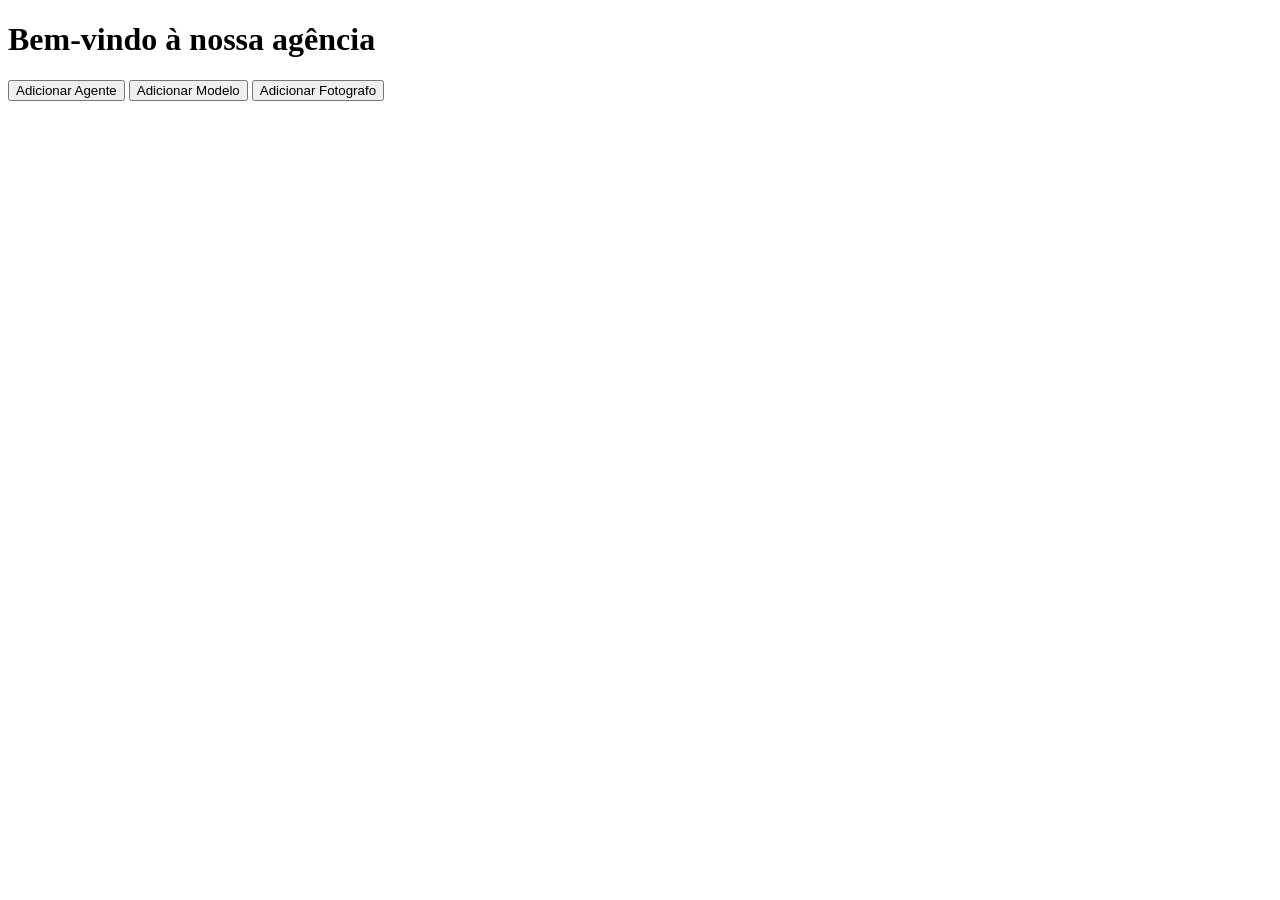
==== index.html @ 78e14b7b "Updated" ====
<!DOCTYPE html>
<html lang="en">
<head>
    <meta charset="UTF-8">
    <meta http-equiv="X-UA-Compatible" content="IE=edge">
    <meta name="viewport" content="width=device-width, initial-scale=1.0">
    <title>Agência</title>
</head>
<body>
    <h1>Bem-vindo à nossa agência</h1>
        <a href="agente.html"><button>Adicionar Agente</button></a>
        <a href="modelo.html"><button>Adicionar Modelo</button></a>
        <a href="fotografo.html"><button>Adicionar Fotografo</button></a>
</body>
</html>
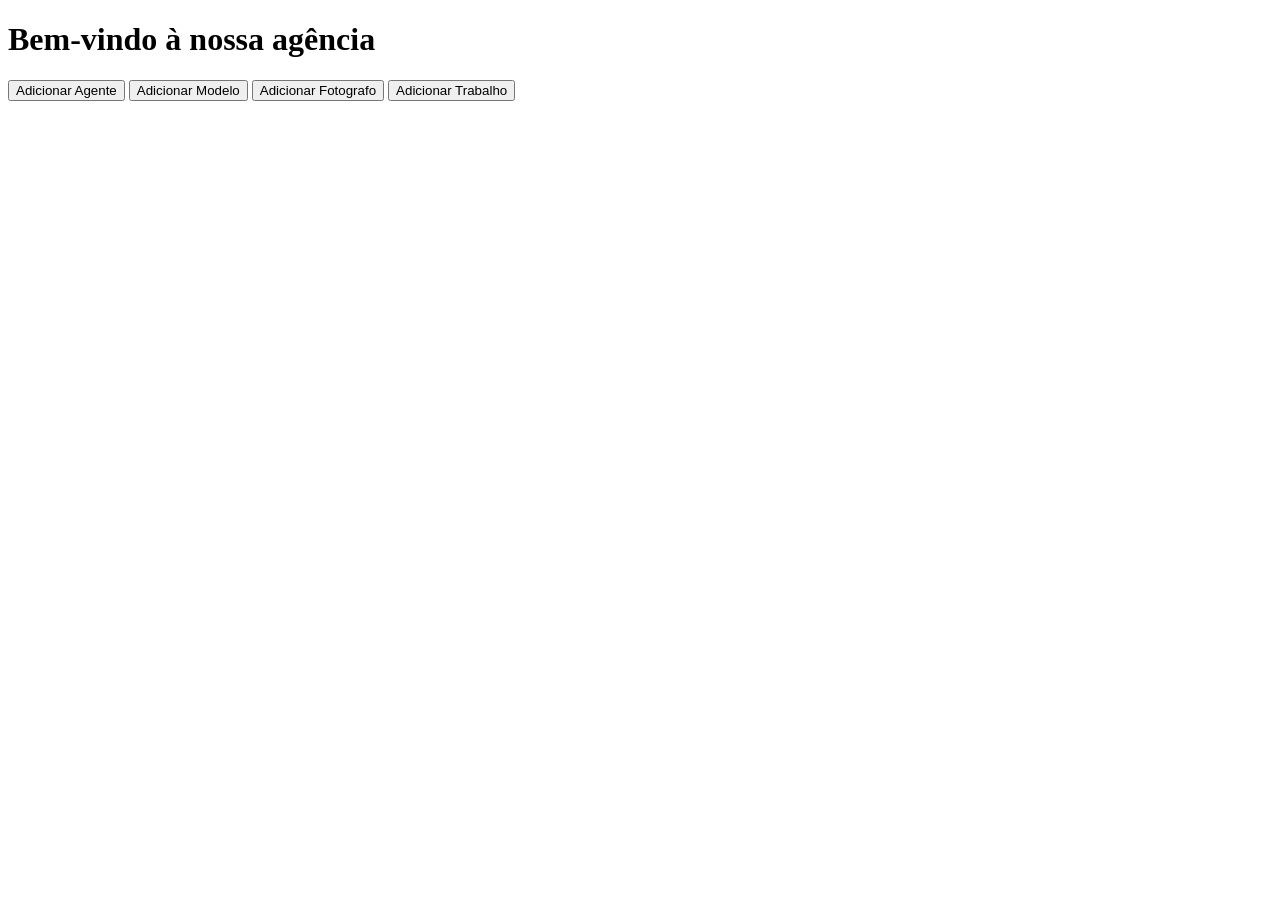
==== commit 077cca86: "Updated" ====
--- a/index.html
+++ b/index.html
@@ -11,5 +11,6 @@
         <a href="agente.html"><button>Adicionar Agente</button></a>
         <a href="modelo.html"><button>Adicionar Modelo</button></a>
         <a href="fotografo.html"><button>Adicionar Fotografo</button></a>
+        <a href="trabalho.html"><button>Adicionar Trabalho</button></a>
 </body>
 </html>
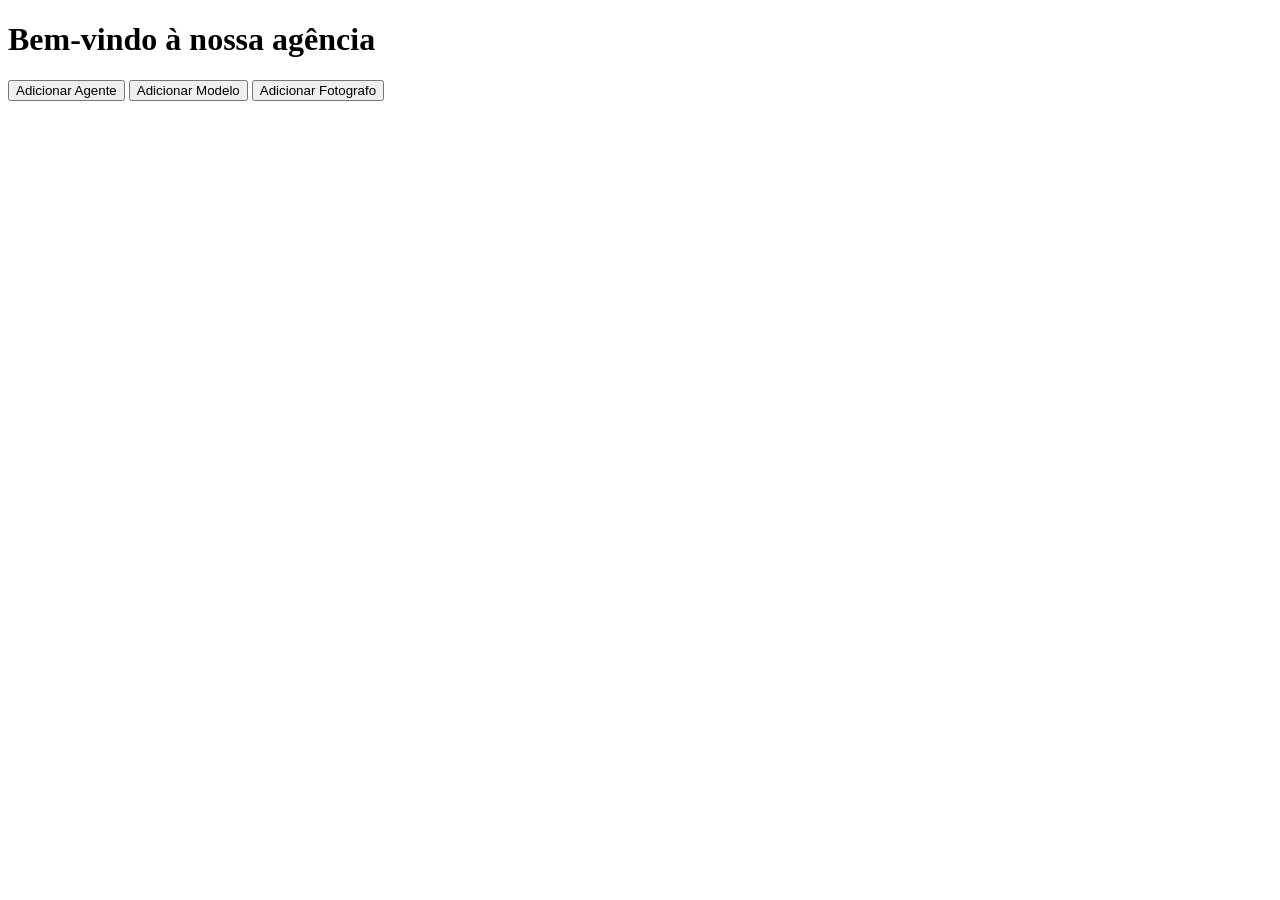
==== commit 611cc874: "Updated" ====
--- a/index.html
+++ b/index.html
@@ -11,6 +11,5 @@
         <a href="agente.html"><button>Adicionar Agente</button></a>
         <a href="modelo.html"><button>Adicionar Modelo</button></a>
         <a href="fotografo.html"><button>Adicionar Fotografo</button></a>
-        <a href="trabalho.html"><button>Adicionar Trabalho</button></a>
 </body>
 </html>
